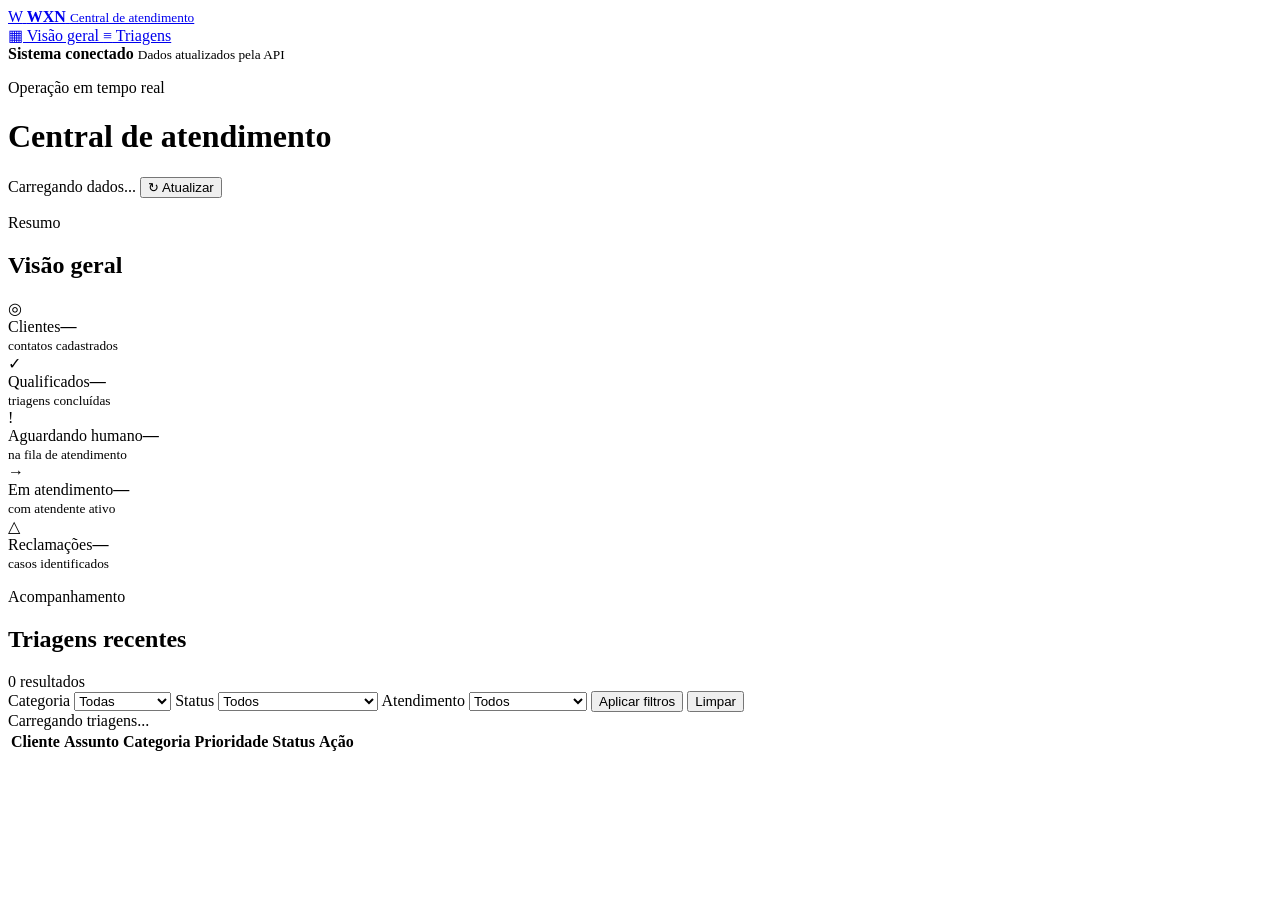
==== Dashboard-WXN/src/main/resources/static/dashboard/index.html @ 3e3ca6c8 "Adiciona interface operacional do dashboard" ====
<!doctype html>
<html lang="pt-BR">
<head>
    <meta charset="UTF-8">
    <meta name="viewport" content="width=device-width, initial-scale=1">
    <meta name="description" content="Central operacional de triagens e atendimentos da WXN">
    <title>WXN | Central de atendimento</title>
    <link rel="stylesheet" href="/dashboard/styles.css">
</head>
<body>
<div class="app-shell">
    <aside class="sidebar" aria-label="Navegação principal">
        <a class="brand" href="/dashboard" aria-label="WXN - Central de atendimento">
            <span class="brand-mark" aria-hidden="true">W</span>
            <span>
                <strong>WXN</strong>
                <small>Central de atendimento</small>
            </span>
        </a>

        <nav>
            <a class="nav-item active" href="#overview">
                <span aria-hidden="true">▦</span> Visão geral
            </a>
            <a class="nav-item" href="#triages">
                <span aria-hidden="true">≡</span> Triagens
            </a>
        </nav>

        <div class="sidebar-status">
            <span class="status-dot" aria-hidden="true"></span>
            <span>
                <strong>Sistema conectado</strong>
                <small>Dados atualizados pela API</small>
            </span>
        </div>
    </aside>

    <main>
        <header class="topbar">
            <div>
                <p class="eyebrow">Operação em tempo real</p>
                <h1>Central de atendimento</h1>
            </div>
            <div class="topbar-actions">
                <span id="last-updated" class="last-updated">Carregando dados...</span>
                <button id="refresh-button" class="button button-secondary" type="button">
                    <span aria-hidden="true">↻</span> Atualizar
                </button>
            </div>
        </header>

        <section id="overview" class="section" aria-labelledby="overview-title">
            <div class="section-heading">
                <div>
                    <p class="eyebrow">Resumo</p>
                    <h2 id="overview-title">Visão geral</h2>
                </div>
                <span id="queue-alert" class="queue-alert" hidden></span>
            </div>

            <div id="metrics" class="metrics" aria-live="polite">
                <article class="metric-card metric-total">
                    <span class="metric-icon" aria-hidden="true">◎</span>
                    <div><span>Clientes</span><strong data-metric="totalCustomers">—</strong></div>
                    <small>contatos cadastrados</small>
                </article>
                <article class="metric-card metric-qualified">
                    <span class="metric-icon" aria-hidden="true">✓</span>
                    <div><span>Qualificados</span><strong data-metric="qualified">—</strong></div>
                    <small>triagens concluídas</small>
                </article>
                <article class="metric-card metric-waiting">
                    <span class="metric-icon" aria-hidden="true">!</span>
                    <div><span>Aguardando humano</span><strong data-metric="waitingHuman">—</strong></div>
                    <small>na fila de atendimento</small>
                </article>
                <article class="metric-card metric-active">
                    <span class="metric-icon" aria-hidden="true">→</span>
                    <div><span>Em atendimento</span><strong data-metric="humanActive">—</strong></div>
                    <small>com atendente ativo</small>
                </article>
                <article class="metric-card metric-complaints">
                    <span class="metric-icon" aria-hidden="true">△</span>
                    <div><span>Reclamações</span><strong data-metric="complaints">—</strong></div>
                    <small>casos identificados</small>
                </article>
            </div>
        </section>

        <section id="triages" class="section triage-section" aria-labelledby="triages-title">
            <div class="section-heading triage-heading">
                <div>
                    <p class="eyebrow">Acompanhamento</p>
                    <h2 id="triages-title">Triagens recentes</h2>
                </div>
                <span id="result-count" class="result-count">0 resultados</span>
            </div>

            <form id="filters" class="filters" aria-label="Filtros de triagem">
                <label>
                    <span>Categoria</span>
                    <select name="category">
                        <option value="">Todas</option>
                        <option value="INFORMATION">Informação</option>
                        <option value="COMPLAINT">Reclamação</option>
                        <option value="OTHER">Outro</option>
                    </select>
                </label>
                <label>
                    <span>Status</span>
                    <select name="status">
                        <option value="">Todos</option>
                        <option value="COLLECTING_INFORMATION">Coletando informações</option>
                        <option value="QUALIFIED">Qualificado</option>
                        <option value="WAITING_HUMAN">Aguardando humano</option>
                        <option value="HUMAN_ACTIVE">Em atendimento</option>
                        <option value="CLOSED">Encerrado</option>
                    </select>
                </label>
                <label>
                    <span>Atendimento</span>
                    <select name="requiresHuman">
                        <option value="">Todos</option>
                        <option value="true">Requer humano</option>
                        <option value="false">Automático</option>
                    </select>
                </label>
                <button class="button button-primary" type="submit">Aplicar filtros</button>
                <button id="clear-filters" class="button button-ghost" type="button">Limpar</button>
            </form>

            <div id="feedback" class="feedback" role="status" aria-live="polite">Carregando triagens...</div>

            <div class="table-wrap">
                <table>
                    <thead>
                    <tr>
                        <th>Cliente</th>
                        <th>Assunto</th>
                        <th>Categoria</th>
                        <th>Prioridade</th>
                        <th>Status</th>
                        <th class="actions-column">Ação</th>
                    </tr>
                    </thead>
                    <tbody id="triage-rows"></tbody>
                </table>
            </div>
        </section>
    </main>
</div>

<dialog id="action-dialog" aria-labelledby="dialog-title">
    <form id="action-form" method="dialog">
        <div class="dialog-header">
            <div>
                <p class="eyebrow">Atendimento humano</p>
                <h2 id="dialog-title">Assumir conversa</h2>
            </div>
            <button id="dialog-close" class="icon-button" type="button" aria-label="Fechar">×</button>
        </div>
        <p id="dialog-context" class="dialog-context"></p>
        <label id="dialog-field">
            <span id="dialog-label">Nome do atendente</span>
            <input id="dialog-input" maxlength="4096" required>
        </label>
        <p id="dialog-error" class="dialog-error" role="alert" hidden></p>
        <div class="dialog-actions">
            <button id="dialog-cancel" class="button button-ghost" type="button">Cancelar</button>
            <button id="dialog-submit" class="button button-primary" type="submit">Confirmar</button>
        </div>
    </form>
</dialog>

<div id="toast" class="toast" role="status" aria-live="polite" hidden></div>
<script src="/dashboard/app.js" defer></script>
</body>
</html>
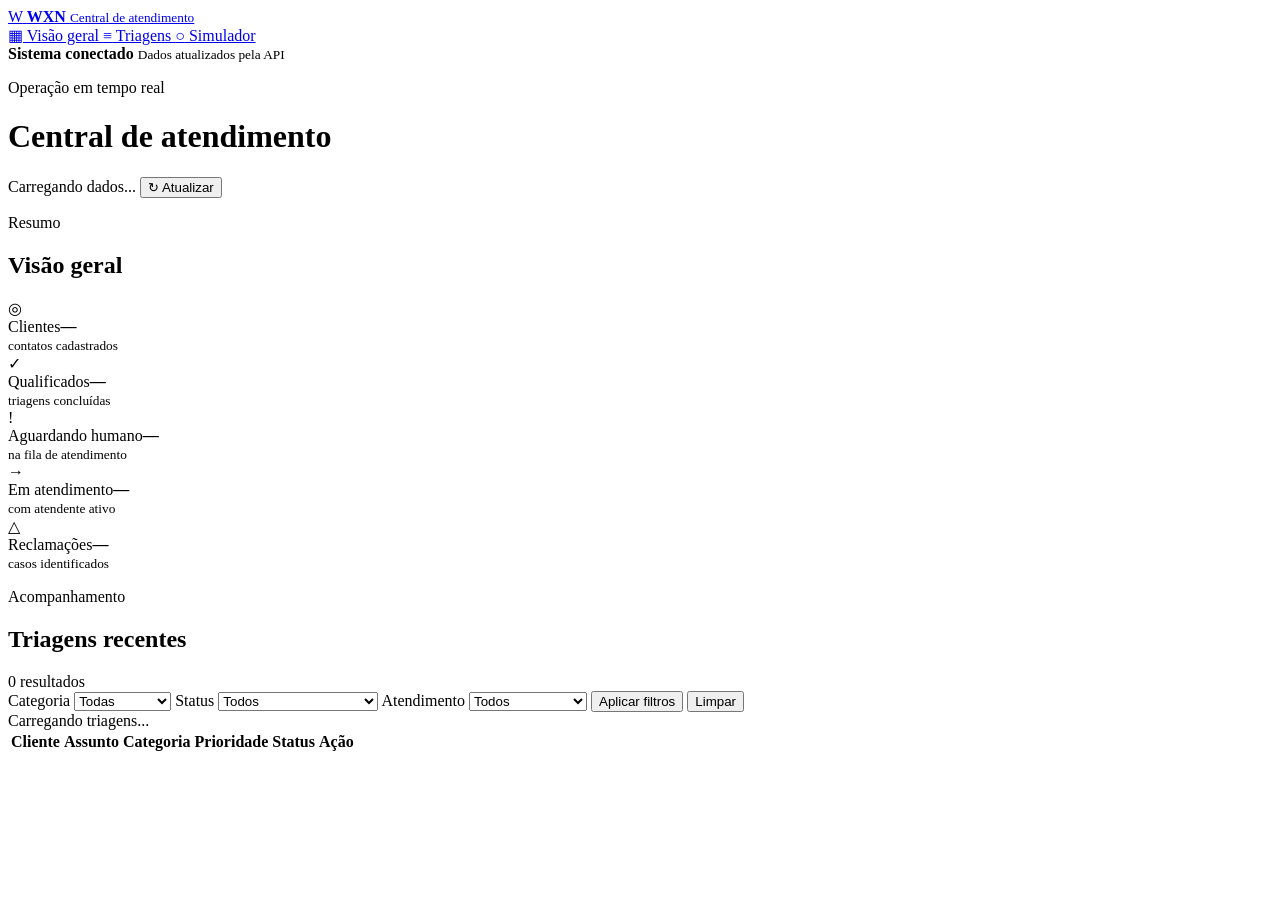
==== commit 22f4e929: "Adiciona simulador visual de conversa" ====
--- a/Dashboard-WXN/src/main/resources/static/dashboard/index.html
+++ b/Dashboard-WXN/src/main/resources/static/dashboard/index.html
@@ -24,6 +24,9 @@
             </a>
             <a class="nav-item" href="#triages">
                 <span aria-hidden="true">≡</span> Triagens
+            </a>
+            <a class="nav-item" href="/simulator">
+                <span aria-hidden="true">○</span> Simulador
             </a>
         </nav>
 
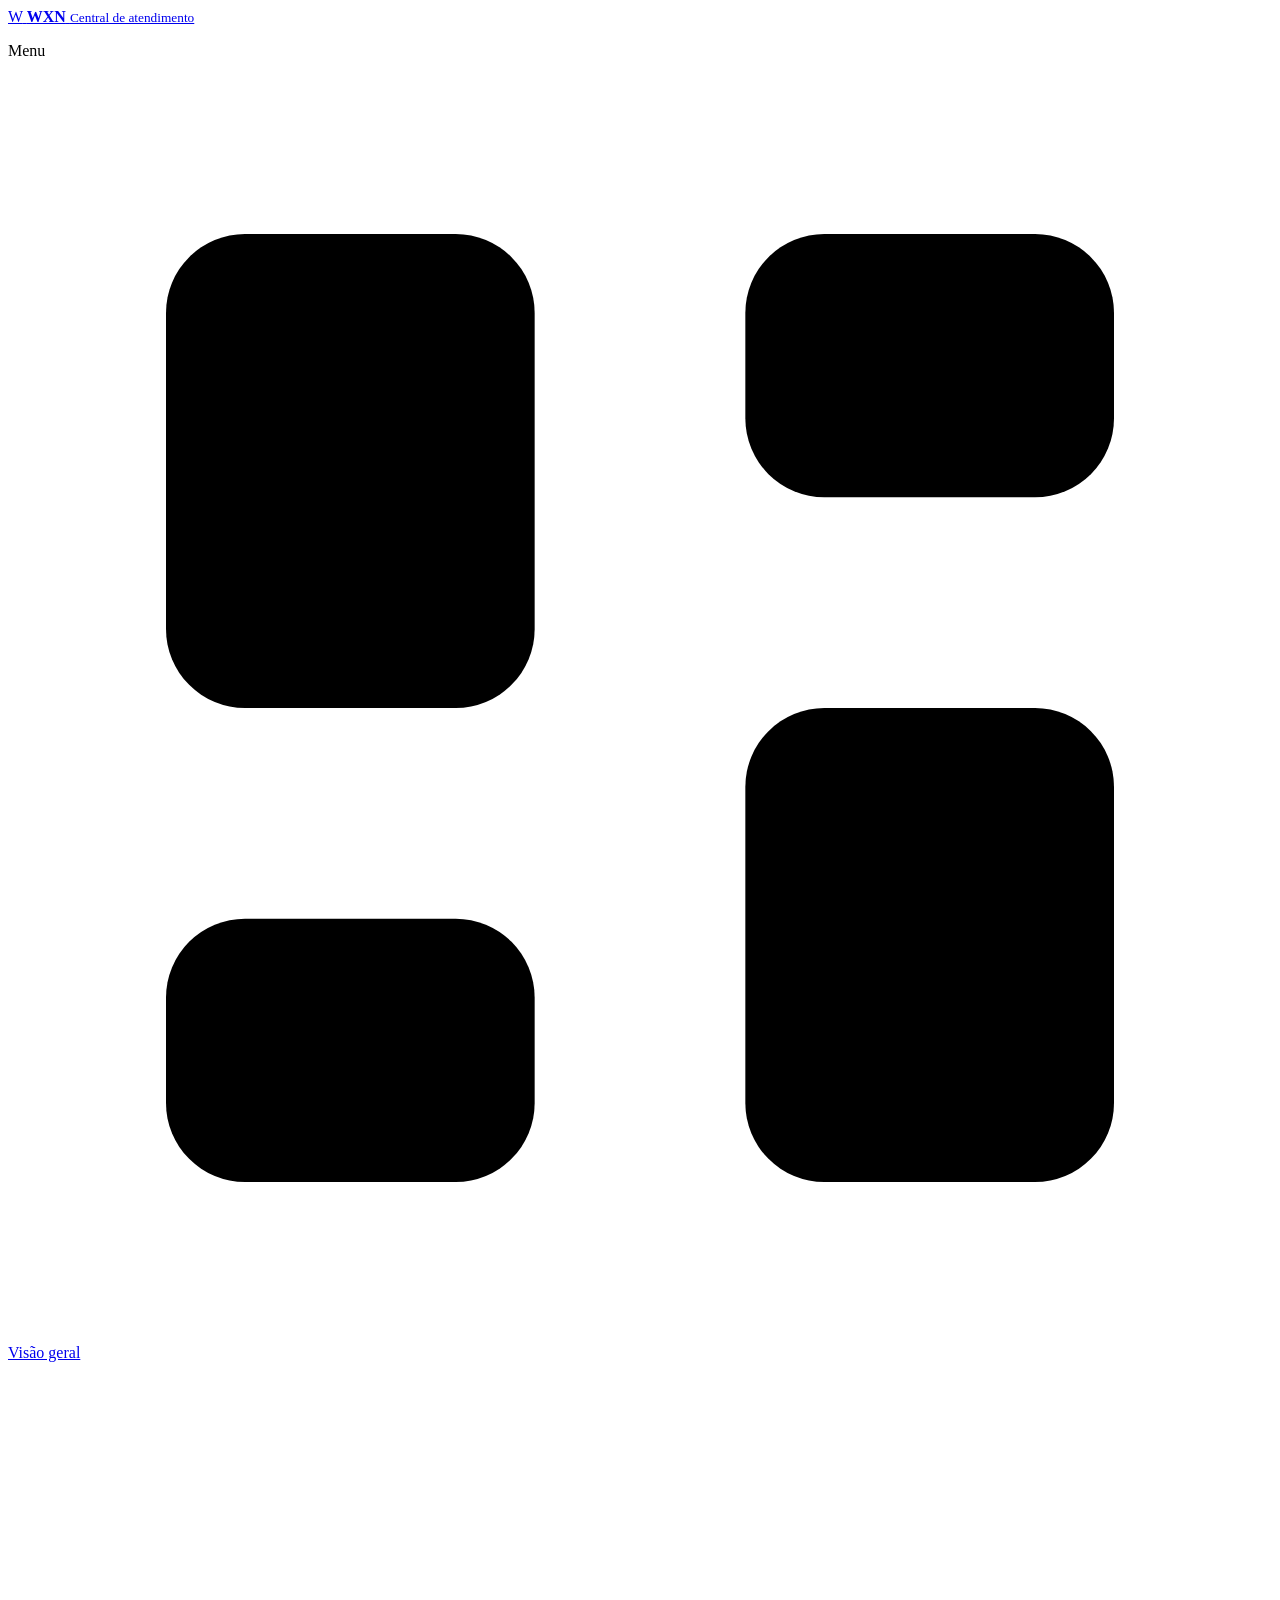
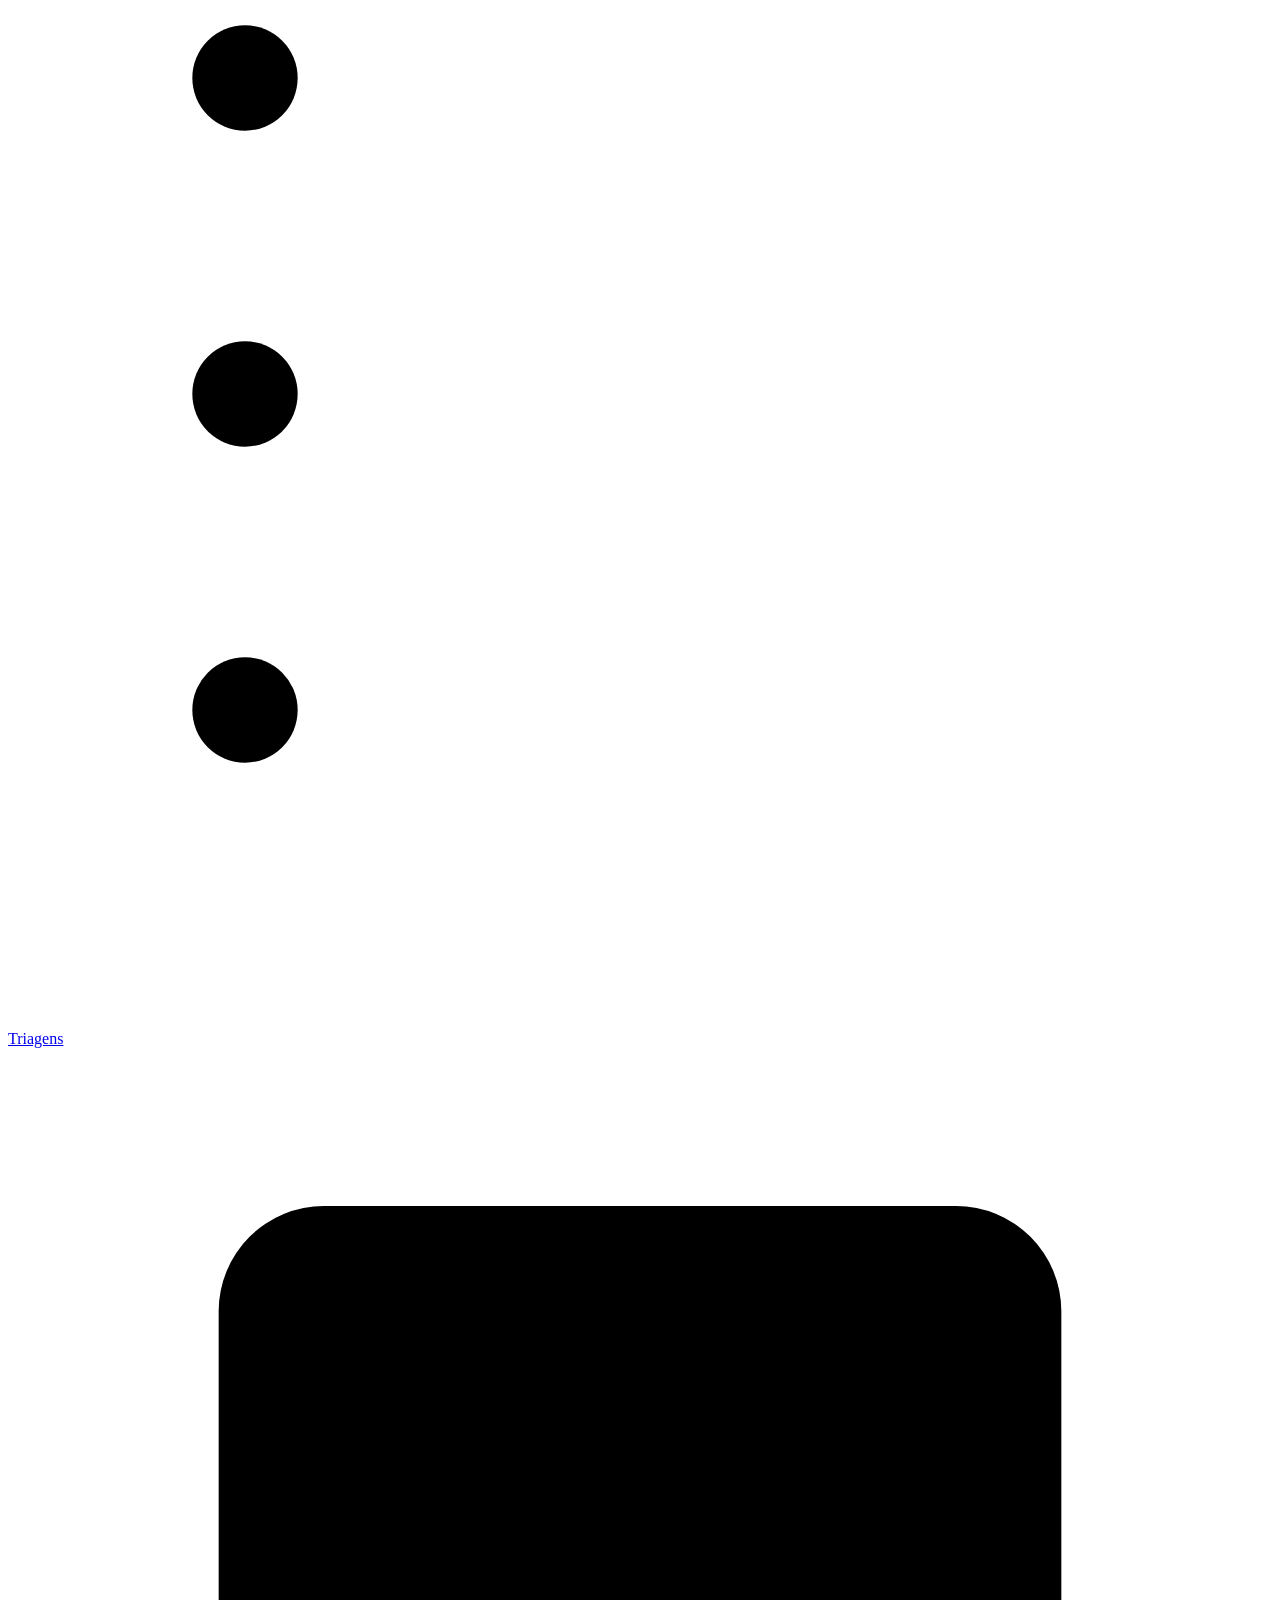
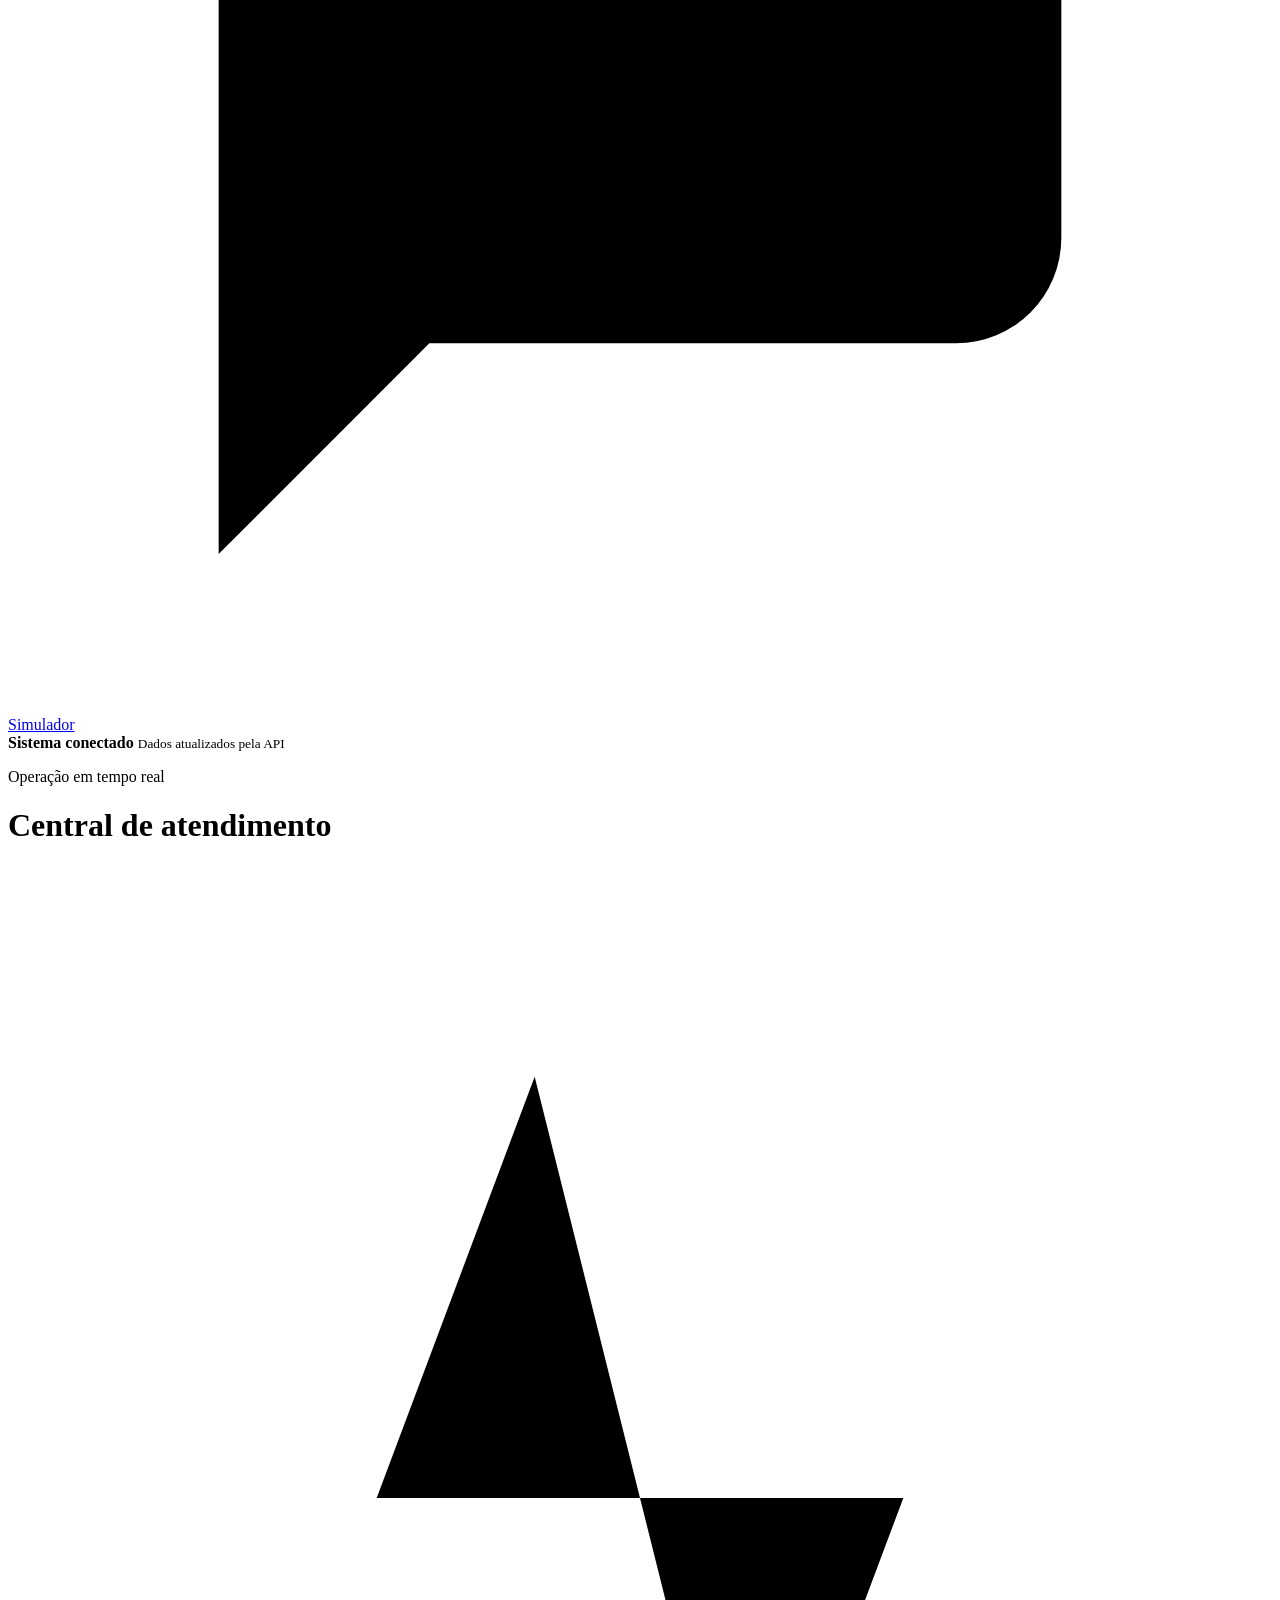
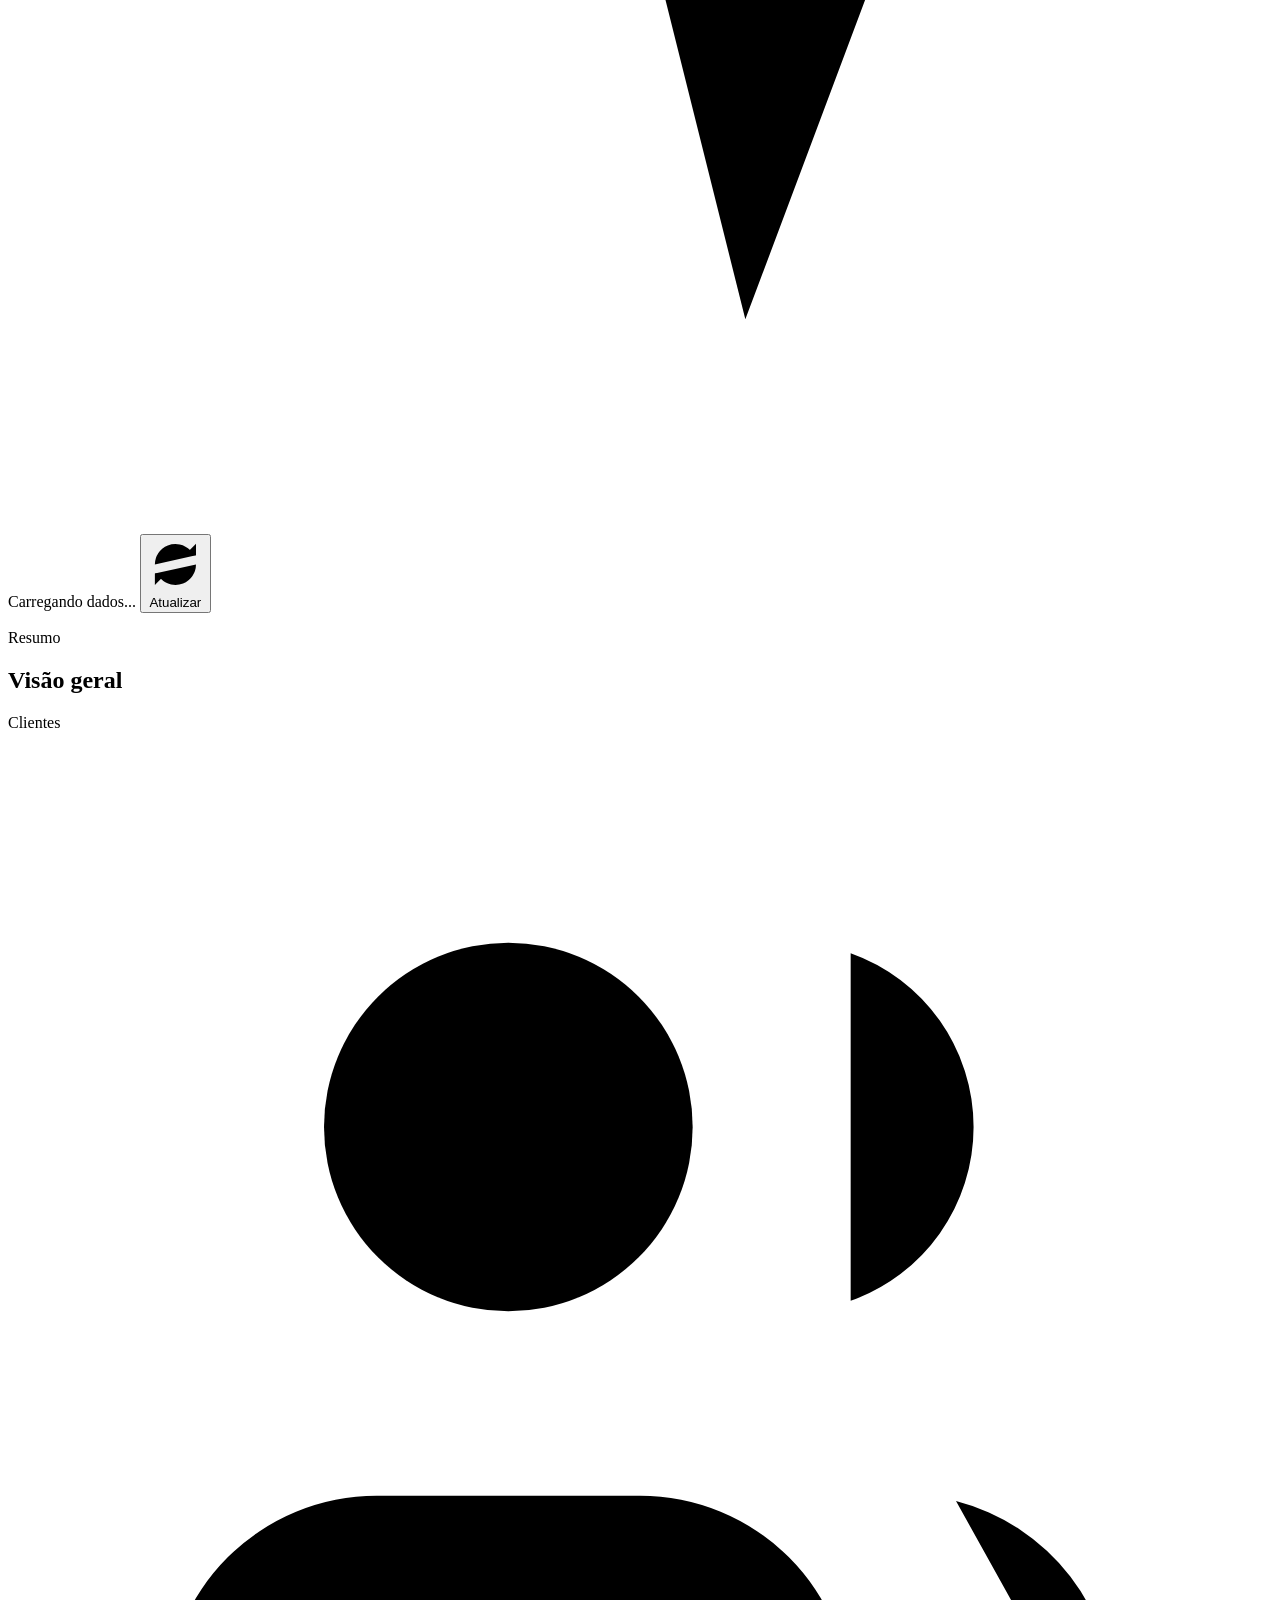
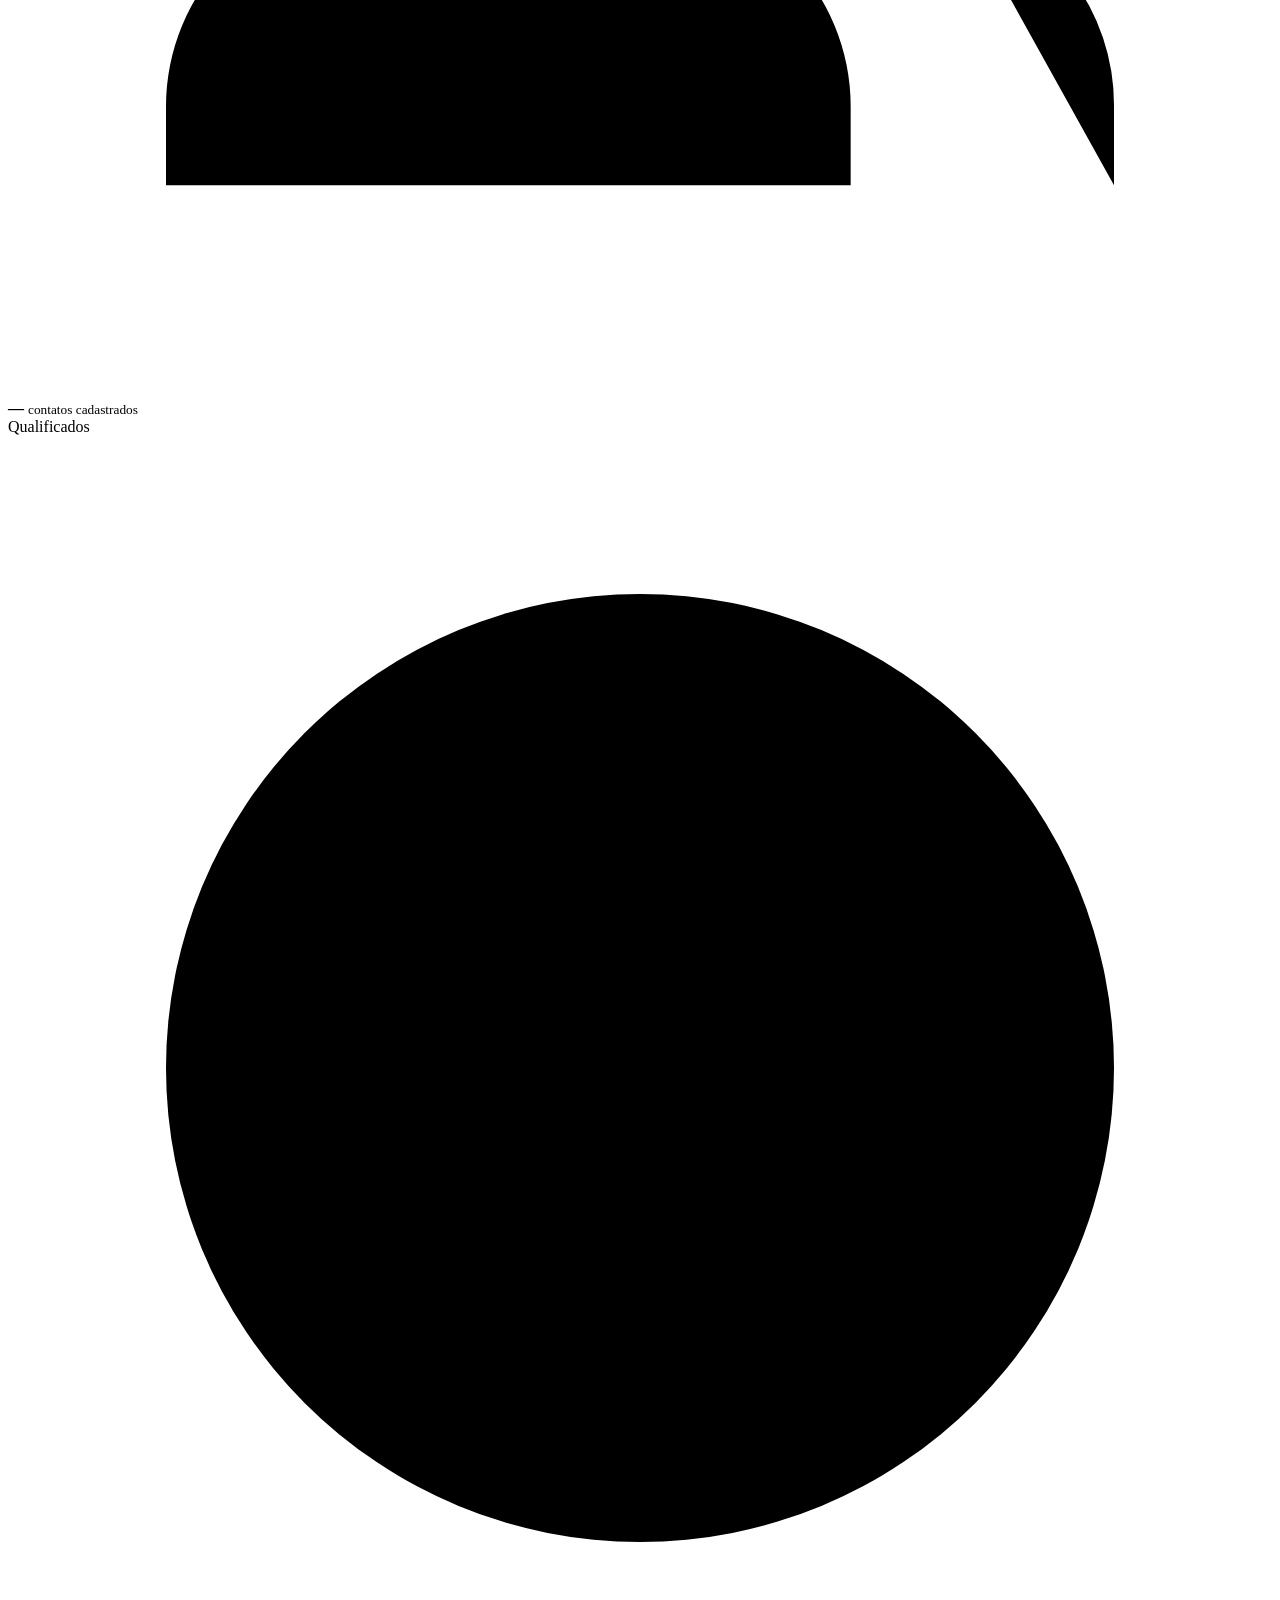
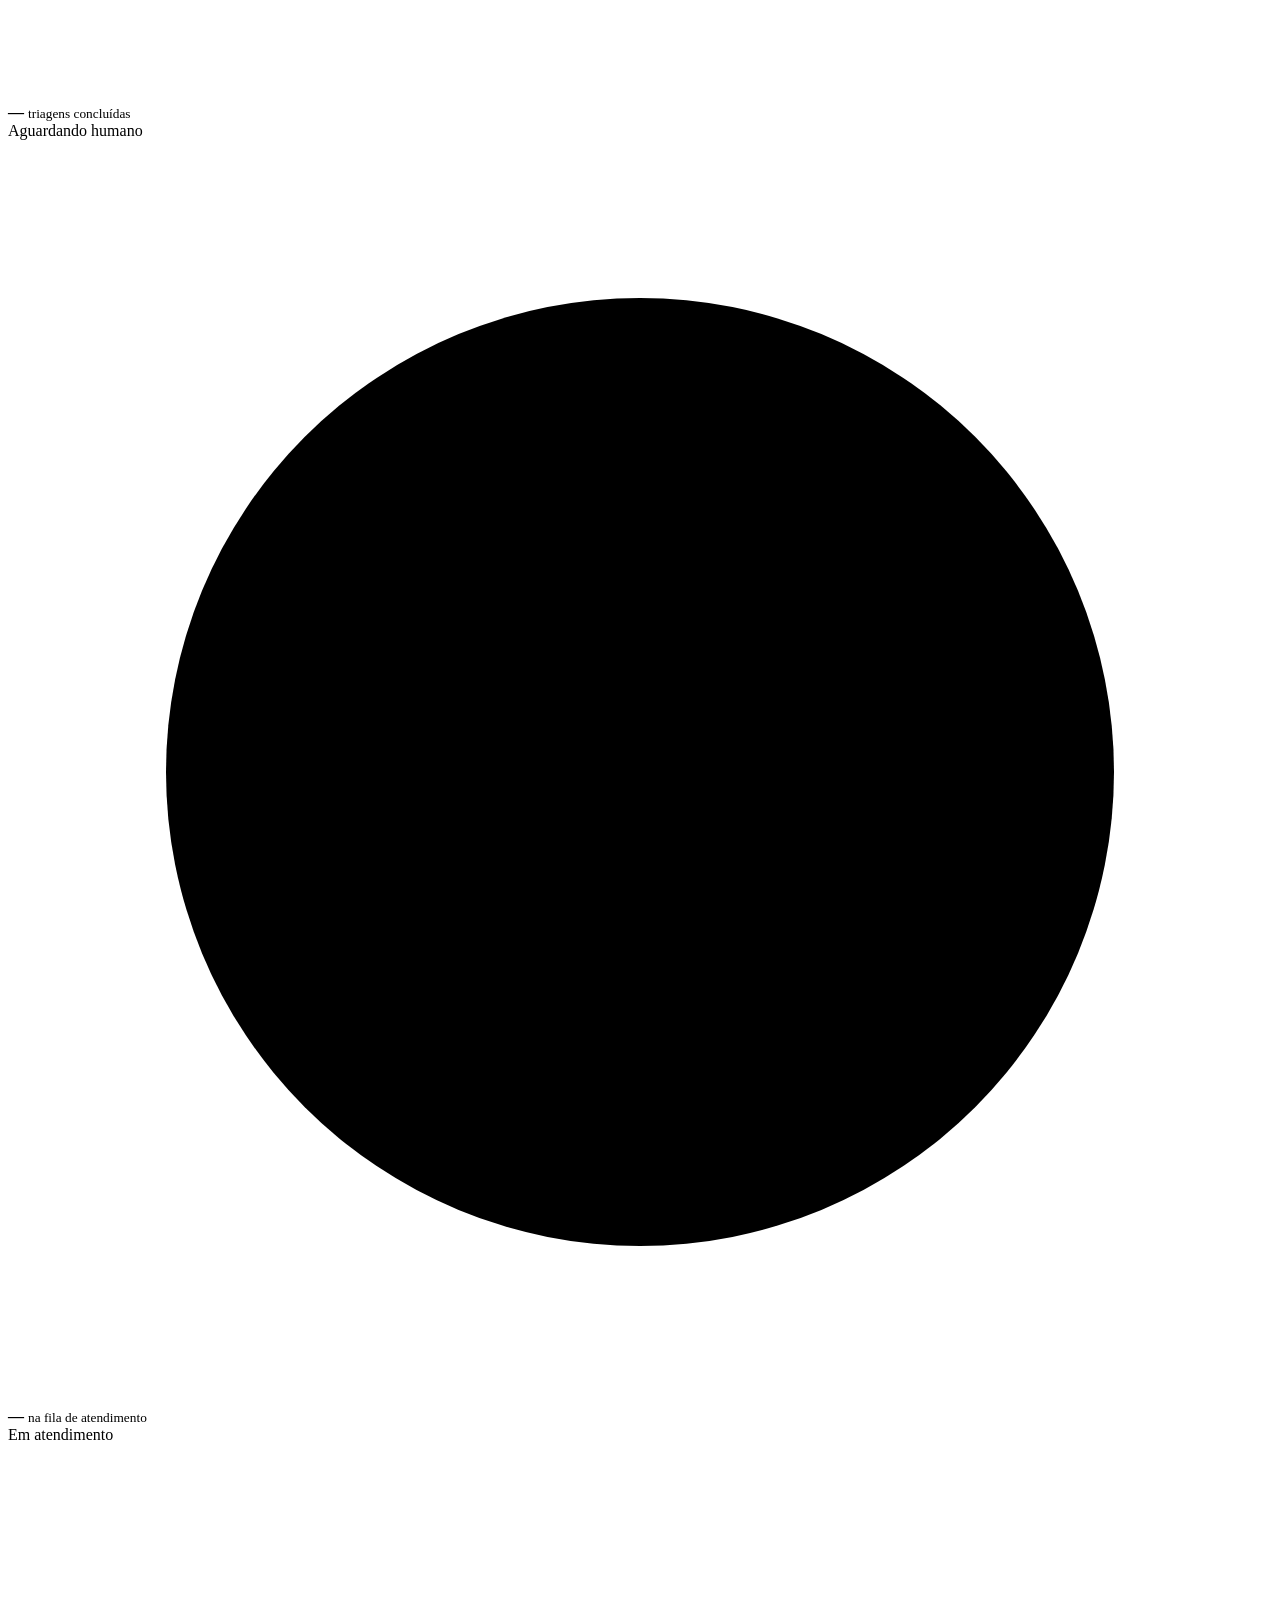
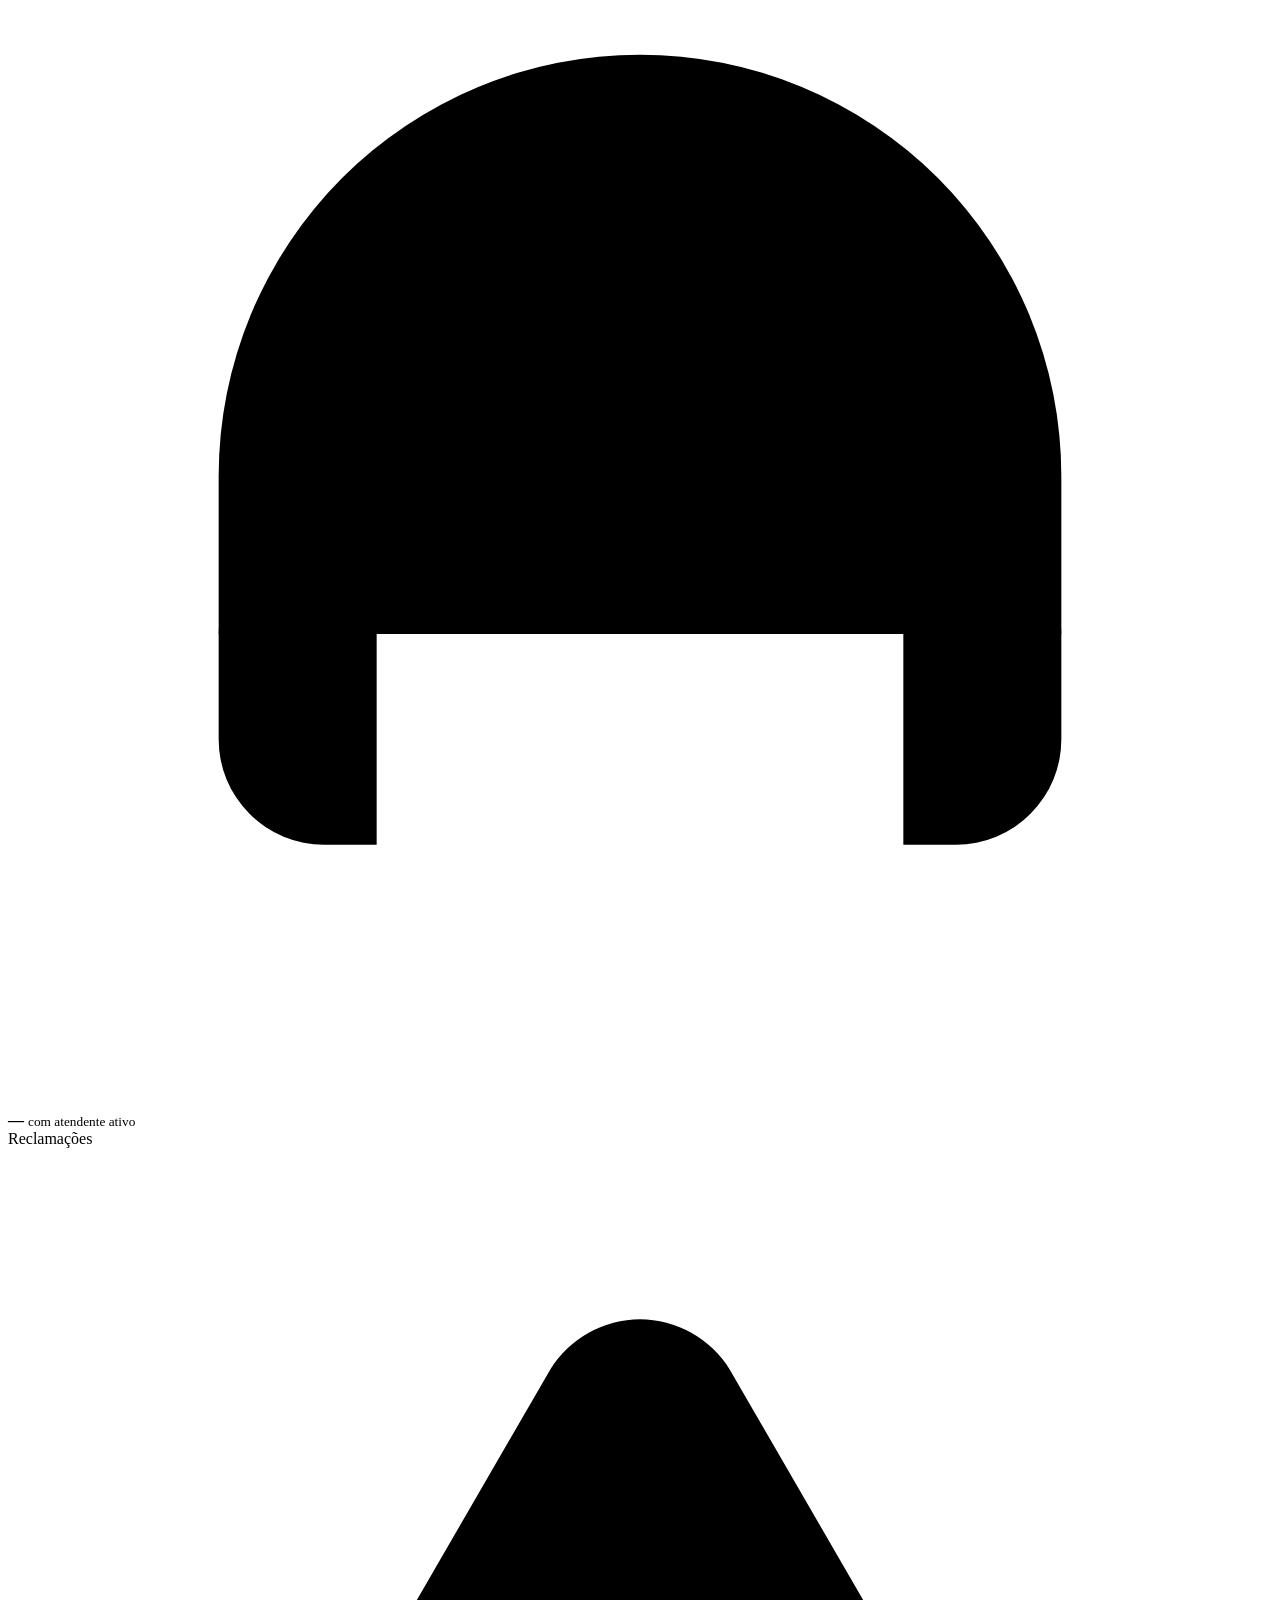
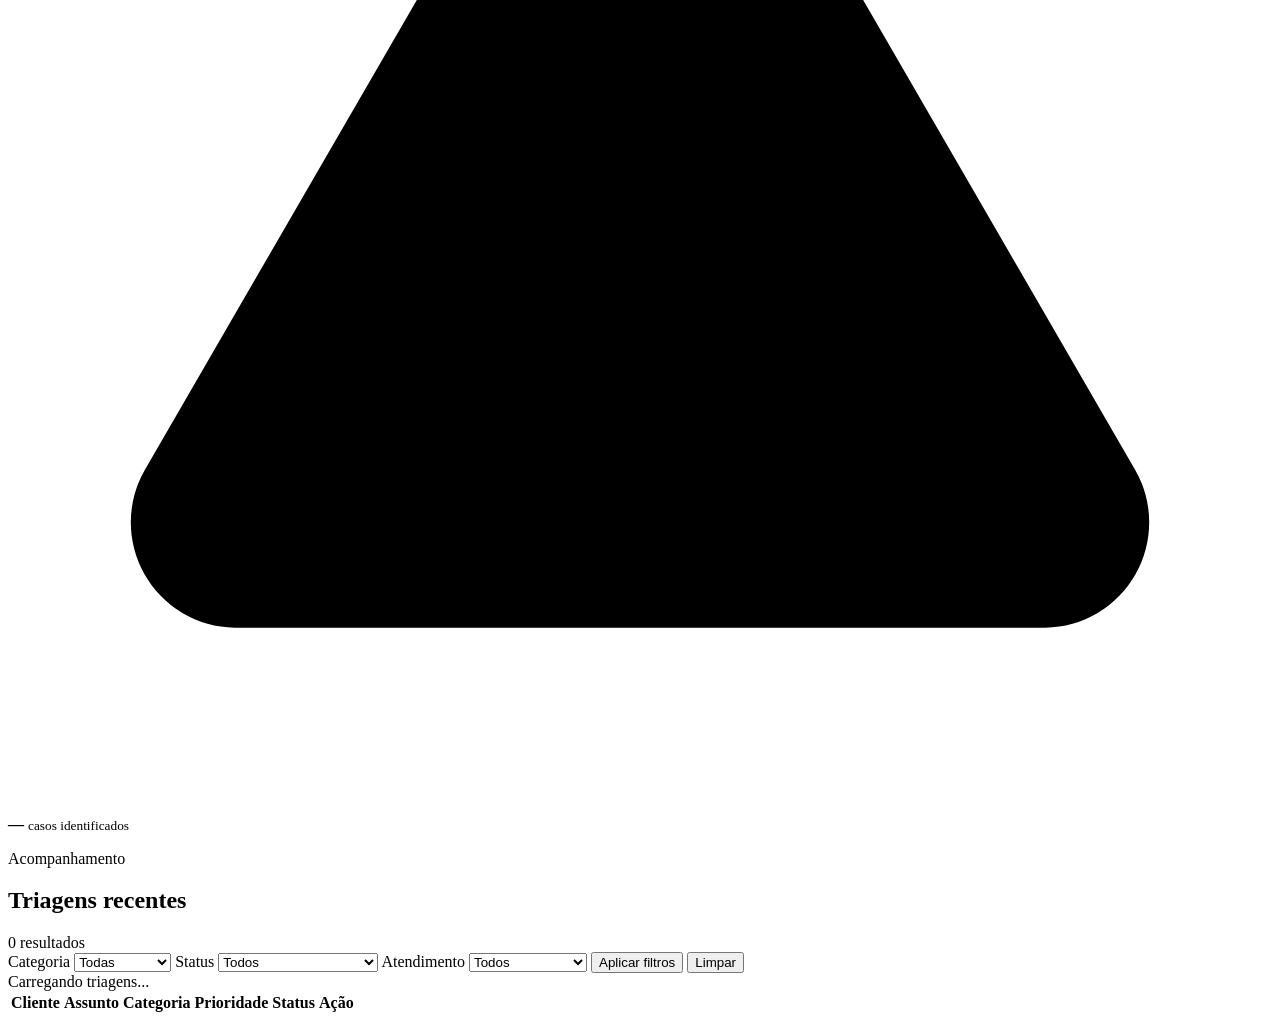
==== commit 037542e9: "Melhora visual do dashboard" ====
--- a/Dashboard-WXN/src/main/resources/static/dashboard/index.html
+++ b/Dashboard-WXN/src/main/resources/static/dashboard/index.html
@@ -3,6 +3,7 @@
 <head>
     <meta charset="UTF-8">
     <meta name="viewport" content="width=device-width, initial-scale=1">
+    <meta name="theme-color" content="#071426">
     <meta name="description" content="Central operacional de triagens e atendimentos da WXN">
     <title>WXN | Central de atendimento</title>
     <link rel="stylesheet" href="/dashboard/styles.css">
@@ -18,15 +19,19 @@
             </span>
         </a>
 
+        <p class="nav-label">Menu</p>
         <nav>
-            <a class="nav-item active" href="#overview">
-                <span aria-hidden="true">▦</span> Visão geral
+            <a class="nav-item active" href="#overview" aria-current="page">
+                <svg class="icon" viewBox="0 0 24 24" aria-hidden="true"><rect x="3" y="3" width="7" height="9" rx="1.5"/><rect x="14" y="3" width="7" height="5" rx="1.5"/><rect x="14" y="12" width="7" height="9" rx="1.5"/><rect x="3" y="16" width="7" height="5" rx="1.5"/></svg>
+                Visão geral
             </a>
             <a class="nav-item" href="#triages">
-                <span aria-hidden="true">≡</span> Triagens
+                <svg class="icon" viewBox="0 0 24 24" aria-hidden="true"><path d="M9 6h11M9 12h11M9 18h11"/><circle cx="4.5" cy="6" r="1"/><circle cx="4.5" cy="12" r="1"/><circle cx="4.5" cy="18" r="1"/></svg>
+                Triagens
             </a>
             <a class="nav-item" href="/simulator">
-                <span aria-hidden="true">○</span> Simulador
+                <svg class="icon" viewBox="0 0 24 24" aria-hidden="true"><path d="M20 15a2 2 0 0 1-2 2H8l-4 4V5a2 2 0 0 1 2-2h12a2 2 0 0 1 2 2z"/></svg>
+                Simulador
             </a>
         </nav>
 
@@ -46,9 +51,18 @@
                 <h1>Central de atendimento</h1>
             </div>
             <div class="topbar-actions">
-                <span id="last-updated" class="last-updated">Carregando dados...</span>
+                <span class="last-updated">
+                    <svg class="icon" viewBox="0 0 24 24" aria-hidden="true"><path d="M3 12h4l3-8 4 16 3-8h4"/></svg>
+                    <span id="last-updated">Carregando dados...</span>
+                </span>
+                <a id="whatsapp-button" class="button button-whatsapp" href="#"
+                   target="_blank" rel="noopener noreferrer" hidden>
+                    <svg class="icon" viewBox="0 0 24 24" aria-hidden="true"><path d="M7.9 20A9 9 0 1 0 4 16.1L2 22z"/></svg>
+                    Conversar no WhatsApp
+                </a>
                 <button id="refresh-button" class="button button-secondary" type="button">
-                    <span aria-hidden="true">↻</span> Atualizar
+                    <svg class="icon" viewBox="0 0 24 24" aria-hidden="true"><path d="M3 12a9 9 0 0 1 15.5-6.2L21 8"/><path d="M21 3v5h-5"/><path d="M21 12a9 9 0 0 1-15.5 6.2L3 16"/><path d="M3 21v-5h5"/></svg>
+                    Atualizar
                 </button>
             </div>
         </header>
@@ -64,35 +78,60 @@
 
             <div id="metrics" class="metrics" aria-live="polite">
                 <article class="metric-card metric-total">
-                    <span class="metric-icon" aria-hidden="true">◎</span>
-                    <div><span>Clientes</span><strong data-metric="totalCustomers">—</strong></div>
-                    <small>contatos cadastrados</small>
+                    <div class="metric-header">
+                        <span class="metric-label">Clientes</span>
+                        <span class="metric-icon" aria-hidden="true">
+                            <svg class="icon" viewBox="0 0 24 24"><circle cx="9.5" cy="7.5" r="3.5"/><path d="M3 20v-1.5a4 4 0 0 1 4-4h5a4 4 0 0 1 4 4V20"/><path d="M16 4.2a3.5 3.5 0 0 1 0 6.6M21 20v-1.5a4 4 0 0 0-3-3.9"/></svg>
+                        </span>
+                    </div>
+                    <strong class="metric-value" data-metric="totalCustomers">—</strong>
+                    <small class="metric-caption">contatos cadastrados</small>
                 </article>
                 <article class="metric-card metric-qualified">
-                    <span class="metric-icon" aria-hidden="true">✓</span>
-                    <div><span>Qualificados</span><strong data-metric="qualified">—</strong></div>
-                    <small>triagens concluídas</small>
+                    <div class="metric-header">
+                        <span class="metric-label">Qualificados</span>
+                        <span class="metric-icon" aria-hidden="true">
+                            <svg class="icon" viewBox="0 0 24 24"><circle cx="12" cy="12" r="9"/><path d="m8.5 12.5 2.5 2.5 4.5-5"/></svg>
+                        </span>
+                    </div>
+                    <strong class="metric-value" data-metric="qualified">—</strong>
+                    <small class="metric-caption">triagens concluídas</small>
                 </article>
                 <article class="metric-card metric-waiting">
-                    <span class="metric-icon" aria-hidden="true">!</span>
-                    <div><span>Aguardando humano</span><strong data-metric="waitingHuman">—</strong></div>
-                    <small>na fila de atendimento</small>
+                    <div class="metric-header">
+                        <span class="metric-label">Aguardando humano</span>
+                        <span class="metric-icon" aria-hidden="true">
+                            <svg class="icon" viewBox="0 0 24 24"><circle cx="12" cy="12" r="9"/><path d="M12 7v5l3 2"/></svg>
+                        </span>
+                    </div>
+                    <strong class="metric-value" data-metric="waitingHuman">—</strong>
+                    <small class="metric-caption">na fila de atendimento</small>
                 </article>
                 <article class="metric-card metric-active">
-                    <span class="metric-icon" aria-hidden="true">→</span>
-                    <div><span>Em atendimento</span><strong data-metric="humanActive">—</strong></div>
-                    <small>com atendente ativo</small>
+                    <div class="metric-header">
+                        <span class="metric-label">Em atendimento</span>
+                        <span class="metric-icon" aria-hidden="true">
+                            <svg class="icon" viewBox="0 0 24 24"><path d="M4 15v-3a8 8 0 0 1 16 0v3"/><path d="M4 15a2 2 0 0 1 2-2h1v6H6a2 2 0 0 1-2-2zM20 15a2 2 0 0 0-2-2h-1v6h1a2 2 0 0 0 2-2z"/></svg>
+                        </span>
+                    </div>
+                    <strong class="metric-value" data-metric="humanActive">—</strong>
+                    <small class="metric-caption">com atendente ativo</small>
                 </article>
                 <article class="metric-card metric-complaints">
-                    <span class="metric-icon" aria-hidden="true">△</span>
-                    <div><span>Reclamações</span><strong data-metric="complaints">—</strong></div>
-                    <small>casos identificados</small>
+                    <div class="metric-header">
+                        <span class="metric-label">Reclamações</span>
+                        <span class="metric-icon" aria-hidden="true">
+                            <svg class="icon" viewBox="0 0 24 24"><path d="M10.3 4.2 2.6 17.5a2 2 0 0 0 1.7 3h15.4a2 2 0 0 0 1.7-3L13.7 4.2a2 2 0 0 0-3.4 0z"/><path d="M12 9.5v4M12 17h.01"/></svg>
+                        </span>
+                    </div>
+                    <strong class="metric-value" data-metric="complaints">—</strong>
+                    <small class="metric-caption">casos identificados</small>
                 </article>
             </div>
         </section>
 
-        <section id="triages" class="section triage-section" aria-labelledby="triages-title">
-            <div class="section-heading triage-heading">
+        <section id="triages" class="section" aria-labelledby="triages-title">
+            <div class="section-heading">
                 <div>
                     <p class="eyebrow">Acompanhamento</p>
                     <h2 id="triages-title">Triagens recentes</h2>
@@ -100,55 +139,57 @@
                 <span id="result-count" class="result-count">0 resultados</span>
             </div>
 
-            <form id="filters" class="filters" aria-label="Filtros de triagem">
-                <label>
-                    <span>Categoria</span>
-                    <select name="category">
-                        <option value="">Todas</option>
-                        <option value="INFORMATION">Informação</option>
-                        <option value="COMPLAINT">Reclamação</option>
-                        <option value="OTHER">Outro</option>
-                    </select>
-                </label>
-                <label>
-                    <span>Status</span>
-                    <select name="status">
-                        <option value="">Todos</option>
-                        <option value="COLLECTING_INFORMATION">Coletando informações</option>
-                        <option value="QUALIFIED">Qualificado</option>
-                        <option value="WAITING_HUMAN">Aguardando humano</option>
-                        <option value="HUMAN_ACTIVE">Em atendimento</option>
-                        <option value="CLOSED">Encerrado</option>
-                    </select>
-                </label>
-                <label>
-                    <span>Atendimento</span>
-                    <select name="requiresHuman">
-                        <option value="">Todos</option>
-                        <option value="true">Requer humano</option>
-                        <option value="false">Automático</option>
-                    </select>
-                </label>
-                <button class="button button-primary" type="submit">Aplicar filtros</button>
-                <button id="clear-filters" class="button button-ghost" type="button">Limpar</button>
-            </form>
-
-            <div id="feedback" class="feedback" role="status" aria-live="polite">Carregando triagens...</div>
-
-            <div class="table-wrap">
-                <table>
-                    <thead>
-                    <tr>
-                        <th>Cliente</th>
-                        <th>Assunto</th>
-                        <th>Categoria</th>
-                        <th>Prioridade</th>
-                        <th>Status</th>
-                        <th class="actions-column">Ação</th>
-                    </tr>
-                    </thead>
-                    <tbody id="triage-rows"></tbody>
-                </table>
+            <div class="panel">
+                <form id="filters" class="filters" aria-label="Filtros de triagem">
+                    <label>
+                        <span>Categoria</span>
+                        <select name="category">
+                            <option value="">Todas</option>
+                            <option value="INFORMATION">Informação</option>
+                            <option value="COMPLAINT">Reclamação</option>
+                            <option value="OTHER">Outro</option>
+                        </select>
+                    </label>
+                    <label>
+                        <span>Status</span>
+                        <select name="status">
+                            <option value="">Todos</option>
+                            <option value="COLLECTING_INFORMATION">Coletando informações</option>
+                            <option value="QUALIFIED">Qualificado</option>
+                            <option value="WAITING_HUMAN">Aguardando humano</option>
+                            <option value="HUMAN_ACTIVE">Em atendimento</option>
+                            <option value="CLOSED">Encerrado</option>
+                        </select>
+                    </label>
+                    <label>
+                        <span>Atendimento</span>
+                        <select name="requiresHuman">
+                            <option value="">Todos</option>
+                            <option value="true">Requer humano</option>
+                            <option value="false">Automático</option>
+                        </select>
+                    </label>
+                    <button class="button button-primary" type="submit">Aplicar filtros</button>
+                    <button id="clear-filters" class="button button-ghost" type="button">Limpar</button>
+                </form>
+
+                <div id="feedback" class="feedback" role="status" aria-live="polite">Carregando triagens...</div>
+
+                <div class="table-wrap">
+                    <table>
+                        <thead>
+                        <tr>
+                            <th>Cliente</th>
+                            <th>Assunto</th>
+                            <th>Categoria</th>
+                            <th>Prioridade</th>
+                            <th>Status</th>
+                            <th class="actions-column">Ação</th>
+                        </tr>
+                        </thead>
+                        <tbody id="triage-rows"></tbody>
+                    </table>
+                </div>
             </div>
         </section>
     </main>
@@ -161,7 +202,9 @@
                 <p class="eyebrow">Atendimento humano</p>
                 <h2 id="dialog-title">Assumir conversa</h2>
             </div>
-            <button id="dialog-close" class="icon-button" type="button" aria-label="Fechar">×</button>
+            <button id="dialog-close" class="icon-button" type="button" aria-label="Fechar">
+                <svg class="icon" viewBox="0 0 24 24" aria-hidden="true"><path d="M18 6 6 18M6 6l12 12"/></svg>
+            </button>
         </div>
         <p id="dialog-context" class="dialog-context"></p>
         <label id="dialog-field">
